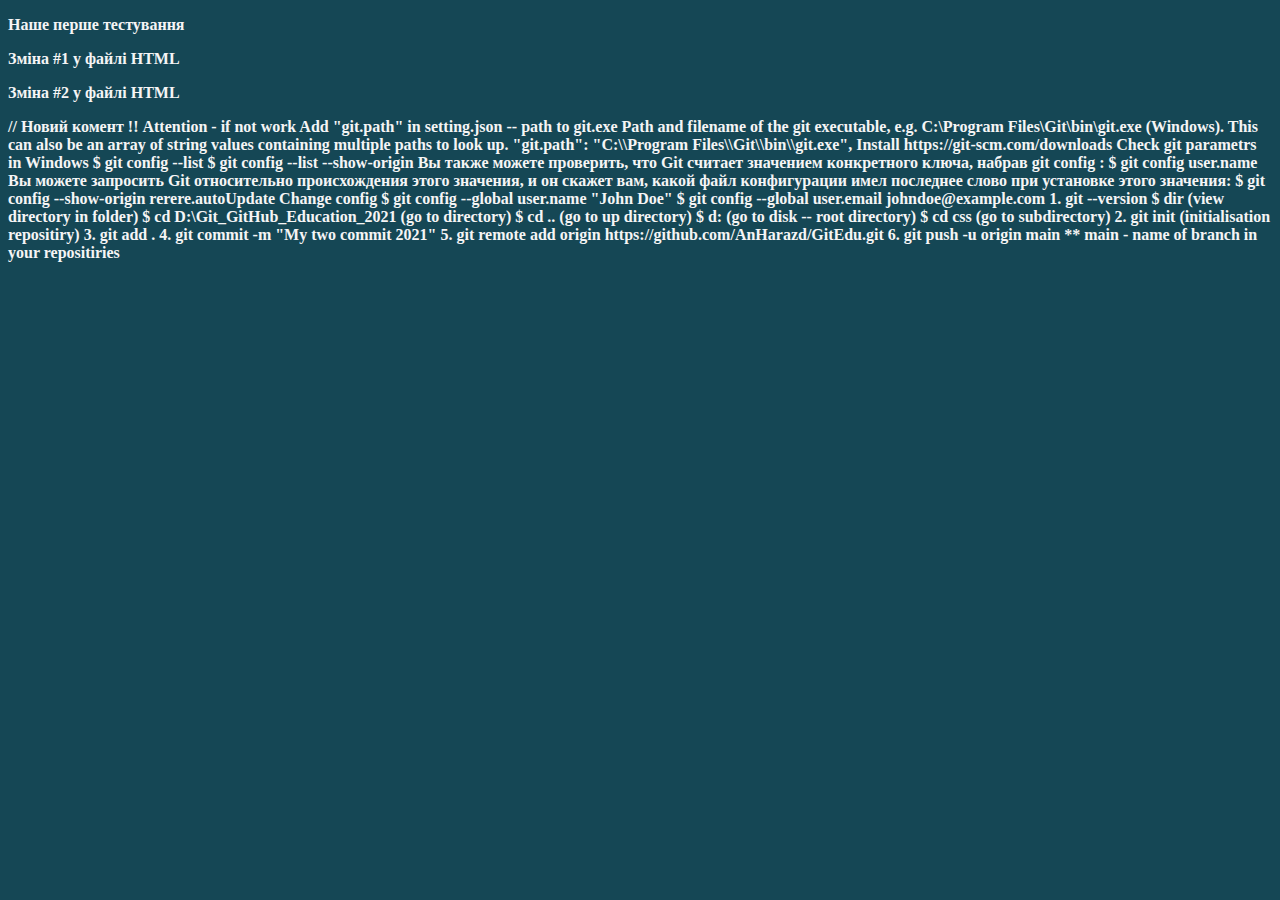
==== index.html @ d2d9a54d "My two commit 2021" ====
<!DOCTYPE html>
<html lang="en">
<head>
    <meta charset="UTF-8">
    <meta http-equiv="X-UA-Compatible" content="IE=edge">
    <meta name="viewport" content="width=device-width, initial-scale=1.0">
    <link rel="stylesheet" href="css/index.css">
    <title>Testing Git and GitHub 20.11.2021</title>
</head>
<body>
    <p>Наше перше тестування</p>
    <p>Зміна #1 у файлі HTML</p>
    <p>Зміна #2 у файлі HTML</p>
    // Новий комент


!! Attention - if not work
Add "git.path" in setting.json -- path to git.exe 
Path and filename of the git executable, e.g. C:\Program Files\Git\bin\git.exe (Windows).
This can also be an array of string values containing multiple paths to look up.
"git.path": "C:\\Program Files\\Git\\bin\\git.exe",


Install
https://git-scm.com/downloads

Check git parametrs in Windows
$ git config --list
$ git config --list --show-origin

Вы также можете проверить, 
что Git считает значением конкретного ключа,
набрав git config <key>:
$ git config user.name

Вы можете запросить Git относительно происхождения этого значения,
и он скажет вам, какой файл конфигурации имел последнее слово при установке этого значения:
$ git config --show-origin rerere.autoUpdate


Change config
$ git config --global user.name "John Doe"
$ git config --global user.email johndoe@example.com

1. git --version

$ dir (view directory in folder)
$ cd D:\Git_GitHub_Education_2021 (go to directory)
$ cd .. (go to up directory) 
$ d: (go to disk -- root directory)
$ cd css (go to subdirectory) 

2. git init (initialisation repositiry)

3. git add .

4. git commit -m "My two commit 2021"

5. git remote add origin https://github.com/AnHarazd/GitEdu.git

6. git push -u origin main
** main - name of branch in your repositiries










</body>
</html>
---- css/index.css ----
body {
    color: whitesmoke;
    background-color: rgb(21, 71, 85);
    text-shadow: none;
    font-style: normal;
    font-weight: 800;
    }
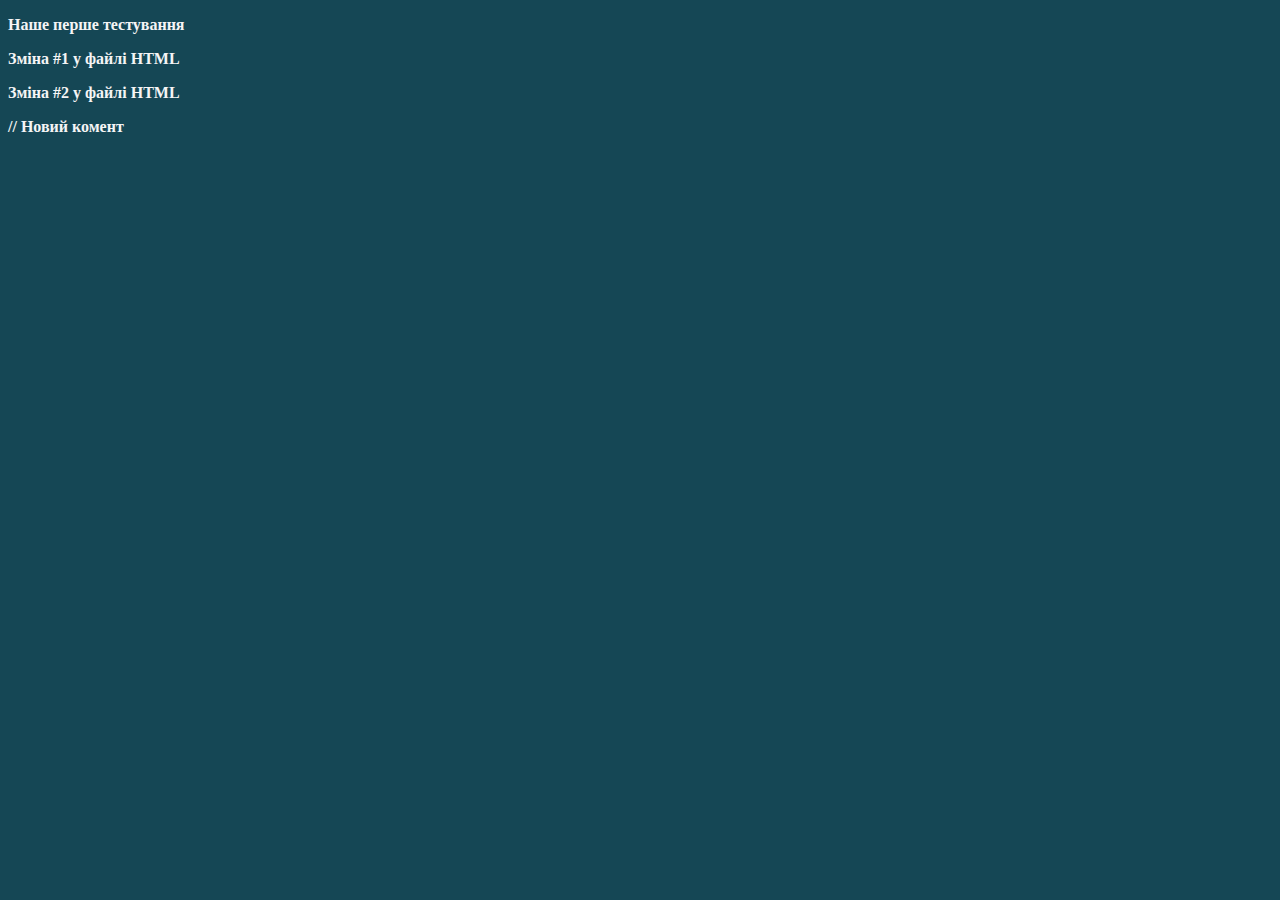
==== commit 83d1ccc7: "My three changes 2021" ====
--- a/index.html
+++ b/index.html
@@ -13,6 +13,7 @@
     <p>Зміна #2 у файлі HTML</p>
     // Новий комент
 
+<!-- 
 
 !! Attention - if not work
 Add "git.path" in setting.json -- path to git.exe 
@@ -61,6 +62,12 @@
 6. git push -u origin main
 ** main - name of branch in your repositiries
 
+***************************************************************
+7. git add . (вносимо до push усі файли)
+   git add "index.html" (вносимо до push тільки один файл)
+
+8. git status
+Перевірка стану - які зміни додано до виконання команд - commit @ push
 
 
 
@@ -70,5 +77,9 @@
 
 
 
+
+
+-->
+
 </body>
 </html>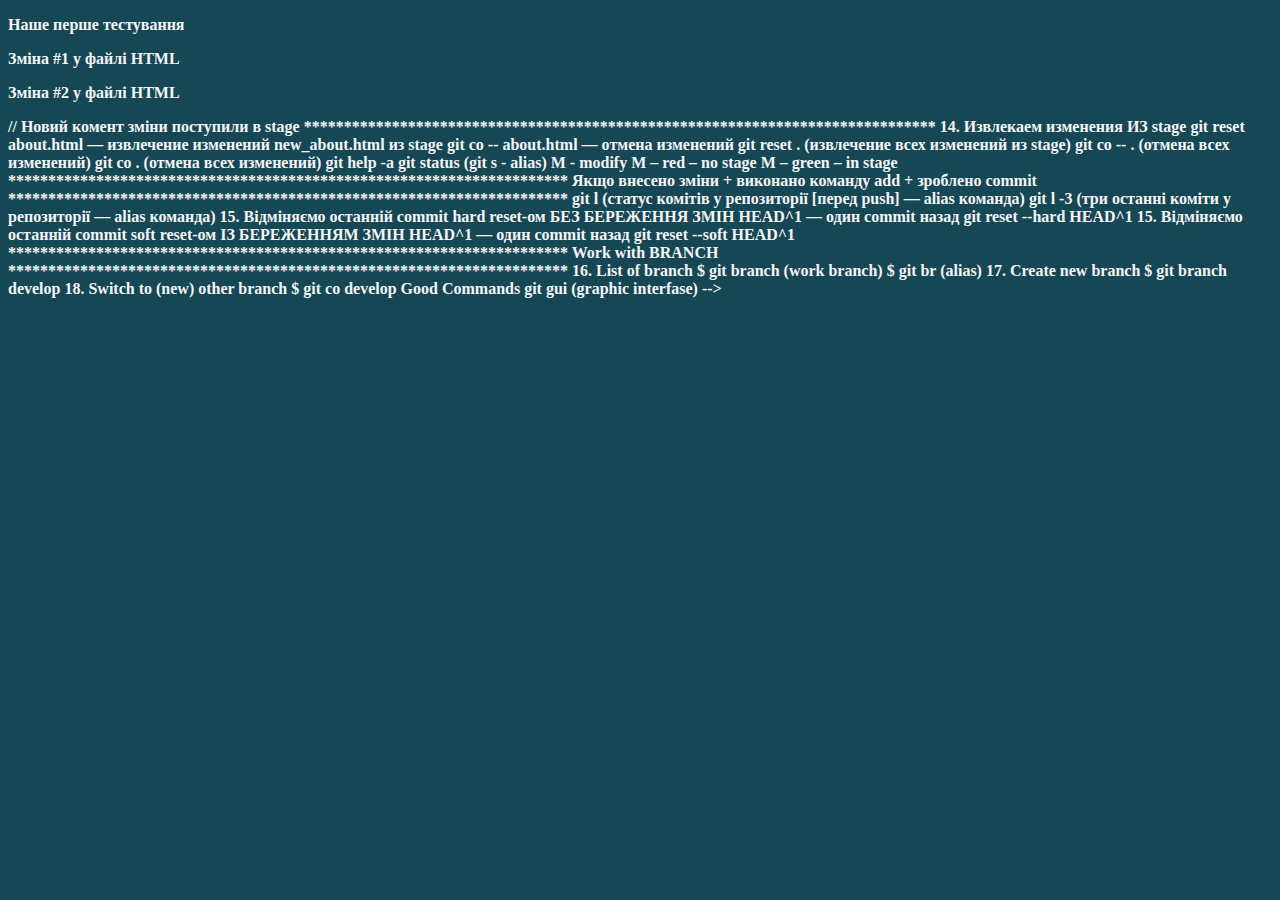
==== commit d27d44fc: "Commit in branch develop" ====
--- a/index.html
+++ b/index.html
@@ -13,9 +13,8 @@
     <p>Зміна #2 у файлі HTML</p>
     // Новий комент
 
-<!-- 
 
-!! Attention - if not work
+<!-- !! Attention - if not work
 Add "git.path" in setting.json -- path to git.exe 
 Path and filename of the git executable, e.g. C:\Program Files\Git\bin\git.exe (Windows).
 This can also be an array of string values containing multiple paths to look up.
@@ -62,12 +61,111 @@
 6. git push -u origin main
 ** main - name of branch in your repositiries
 
+
 ***************************************************************
 7. git add . (вносимо до push усі файли)
    git add "index.html" (вносимо до push тільки один файл)
 
 8. git status
 Перевірка стану - які зміни додано до виконання команд - commit @ push
+
+9.STRONGLY Recommemded Install to VS Code
+  Git History Diff
+Hui Zhou
+View git history. View diff of committed files. 
+View git blame info. View stash details.
+
+10. git pull 
+(Downloading all changes from repository)
+
+11. alias
+  C\Users\Andrew\*.*
+  File: .gitconfig
+  [alias]
+**********************************************************************************    
+[filter "lfs"]
+	clean = git-lfs clean -- %f
+	smudge = git-lfs smudge -- %f
+	process = git-lfs filter-process
+	required = true
+[user]
+	name = Andrew Harazdowskiy
+[user]
+	email = xxxxxxxxxxxxxxxxxxx
+[init]
+	defaultBranch = main
+[alias]
+s = status --short
+st = status
+l = log --oneline --graph --decorate --all
+g = log --graph --abbrev-commit --decorate --all --format=format:
+    '%C(bold blue)%h%C(reset) - %C(bold cyan)%aD%C(dim white) - %an%C(reset)
+    %C(bold green)(%ar)%C(reset)%C(bold yellow)%d%C(reset)%n %C(white)%s%C(reset)'
+br = branch
+co = checkout
+
+
+****************************************************************
+ВІДМІНА • Якщо внесено тільки зміни + збережено файли Ctrl+S 
+****************************************************************
+12. Отмена изменений из консоли
+
+  If alias no
+  git checkout -- about.html
+
+  If alias true
+  git co -- about.html
+
+13.Отмена всех изменений
+  git checkout -- .
+  git co -- .
+  git co .
+
+*******************************************************************************
+ВІДМІНА • Якщо внесено зміни та виконано команду add --> зміни поступили в stage
+*******************************************************************************
+14. Извлекаем изменения ИЗ stage
+  git reset about.html — извлечение изменений new_about.html из stage
+  git co -- about.html — отмена изменений
+
+  git reset . (извлечение всех изменений из stage)
+  git co -- . (отмена всех изменений)
+  git co . (отмена всех изменений)
+
+
+git help -a
+git status (git s - alias)  
+M - modify
+M – red – no stage
+M – green – in stage
+
+**********************************************************************
+Якщо внесено зміни + виконано команду add + зроблено commit
+**********************************************************************  
+git l  (статус комітів у репозиторії [перед push] — alias команда)
+git l -3 (три останні коміти у репозиторії — alias команда)
+
+15. Відміняємо останній commit hard reset-ом БЕЗ БЕРЕЖЕННЯ ЗМІН
+    HEAD^1 — один commit назад
+    git reset --hard HEAD^1
+
+15. Відміняємо останній commit soft reset-ом ІЗ БЕРЕЖЕННЯМ ЗМІН
+    HEAD^1 — один commit назад
+    git reset --soft HEAD^1
+
+
+**********************************************************************
+Work with BRANCH
+**********************************************************************  
+16. List of branch
+$ git branch (work branch)
+$ git br (alias)
+
+17. Create new branch
+$ git branch develop
+
+18. Switch to (new) other branch
+$ git co develop
 
 
 
@@ -78,7 +176,8 @@
 
 
 
-
+Good Commands
+git gui (graphic interfase)
 -->
 
 </body>
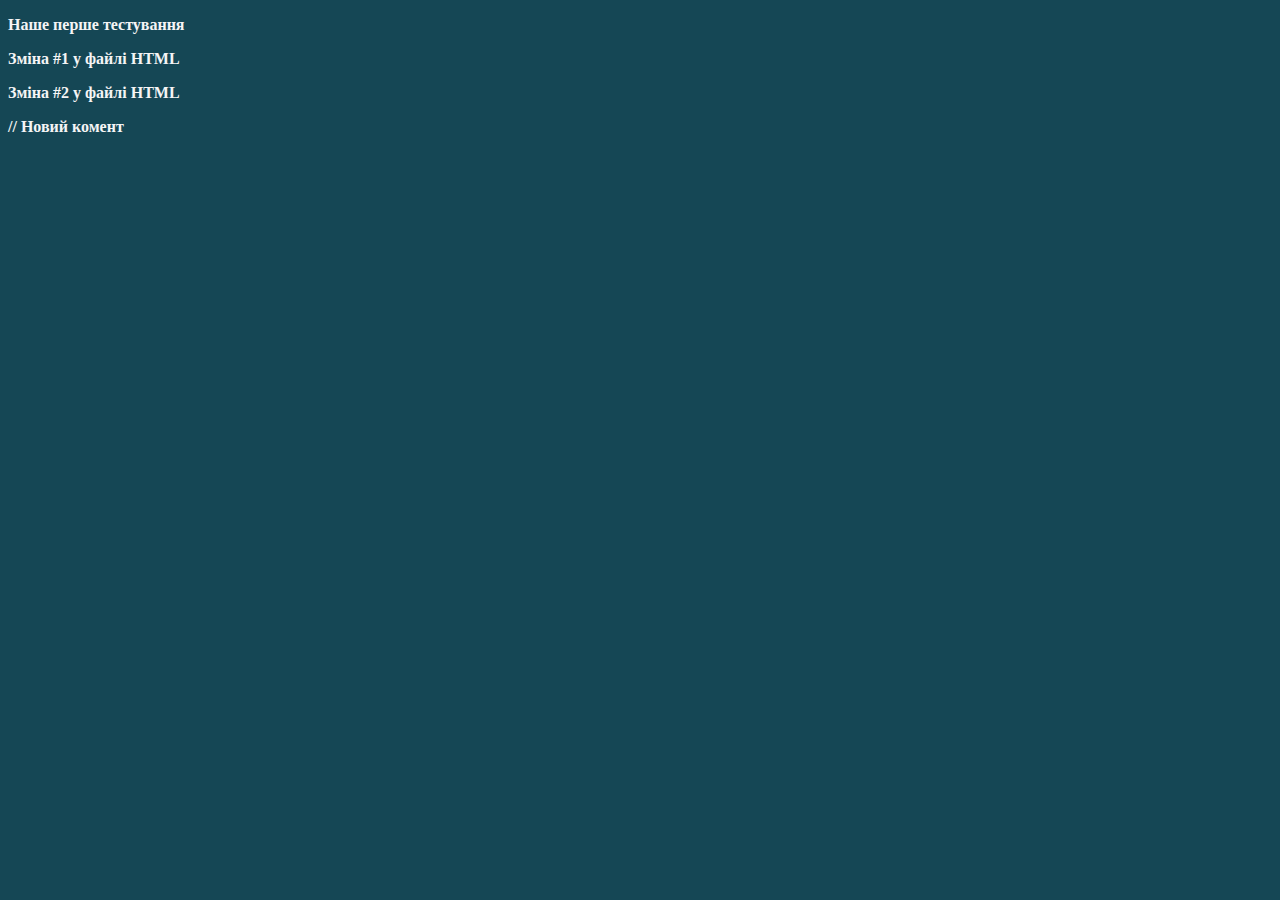
==== commit f8c19ca3: "Lesson 8 Go to commit #" ====
--- a/index.html
+++ b/index.html
@@ -13,8 +13,9 @@
     <p>Зміна #2 у файлі HTML</p>
     // Новий комент
 
-
-<!-- !! Attention - if not work
+<!-- 
+
+!! Attention - if not work
 Add "git.path" in setting.json -- path to git.exe 
 Path and filename of the git executable, e.g. C:\Program Files\Git\bin\git.exe (Windows).
 This can also be an array of string values containing multiple paths to look up.
@@ -61,7 +62,6 @@
 6. git push -u origin main
 ** main - name of branch in your repositiries
 
-
 ***************************************************************
 7. git add . (вносимо до push усі файли)
    git add "index.html" (вносимо до push тільки один файл)
@@ -72,8 +72,7 @@
 9.STRONGLY Recommemded Install to VS Code
   Git History Diff
 Hui Zhou
-View git history. View diff of committed files. 
-View git blame info. View stash details.
+View git history. View diff of committed files. View git blame info. View stash details.
 
 10. git pull 
 (Downloading all changes from repository)
@@ -82,7 +81,7 @@
   C\Users\Andrew\*.*
   File: .gitconfig
   [alias]
-**********************************************************************************    
+**********************************************************************************************    
 [filter "lfs"]
 	clean = git-lfs clean -- %f
 	smudge = git-lfs smudge -- %f
@@ -98,9 +97,7 @@
 s = status --short
 st = status
 l = log --oneline --graph --decorate --all
-g = log --graph --abbrev-commit --decorate --all --format=format:
-    '%C(bold blue)%h%C(reset) - %C(bold cyan)%aD%C(dim white) - %an%C(reset)
-    %C(bold green)(%ar)%C(reset)%C(bold yellow)%d%C(reset)%n %C(white)%s%C(reset)'
+g = log --graph --abbrev-commit --decorate --all --format=format:'%C(bold blue)%h%C(reset) - %C(bold cyan)%aD%C(dim white) - %an%C(reset) %C(bold green)(%ar)%C(reset)%C(bold yellow)%d%C(reset)%n %C(white)%s%C(reset)'
 br = branch
 co = checkout
 
@@ -122,8 +119,9 @@
   git co .
 
 *******************************************************************************
-ВІДМІНА • Якщо внесено зміни та виконано команду add --> зміни поступили в stage
+ВІДМІНА • Якщо внесено зміни та виконано команду add -> зміни поступили в stage
 *******************************************************************************
+
 14. Извлекаем изменения ИЗ stage
   git reset about.html — извлечение изменений new_about.html из stage
   git co -- about.html — отмена изменений
@@ -166,6 +164,25 @@
 
 18. Switch to (new) other branch
 $ git co develop
+$ git co main
+
+
+19. CREATE AND SWITCH to new branch "about"
+$ git co -b about
+
+
+20.Rename branch
+$ git branch -m new-branch-name
+$ git branch -m myabout
+
+21. Delete branch
+$ git branch -D about
+or
+$ git branch -d about
+
+22. Go to commit #
+$ git co ecdc966
+ 
 
 
 
